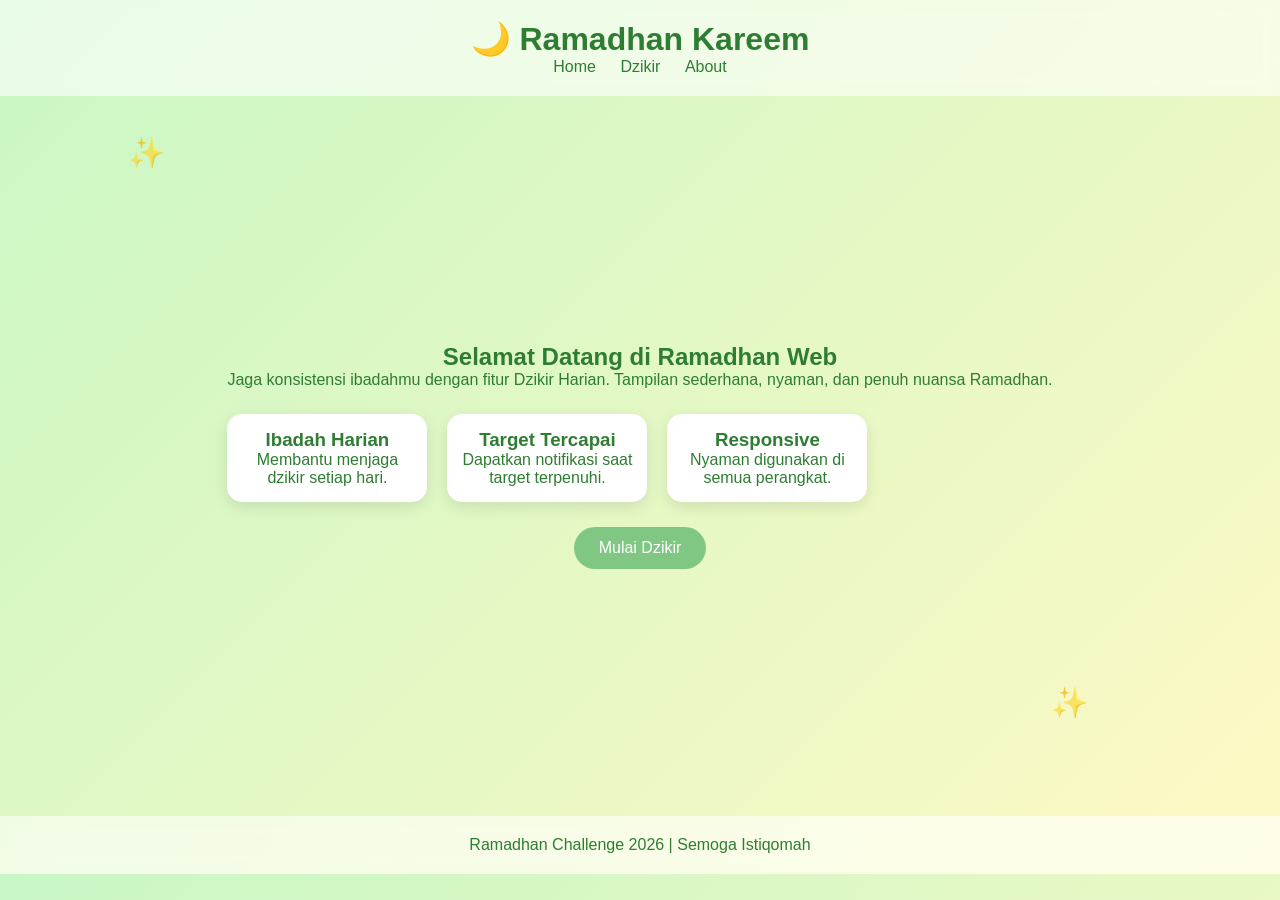
==== HTML/index.html @ 4e6990dd "first commit" ====
<!DOCTYPE html>
<html lang="id">
<head>
    <meta charset="UTF-8">
    <title>Ramadhan Web</title>

    <link rel="stylesheet" href="../main.css">
    <link rel="stylesheet" href="../dzikir.css">
    <link rel="stylesheet" href="../responsive.css">
</head>
<body>

<header>
    <h1>🌙 Ramadhan Kareem</h1>
    <nav>
        <a href="index.html">Home</a>
        <a href="dzikir.html">Dzikir</a>
        <a href="about.html">About</a>
    </nav>
</header>

<main>
    <section class="hero">
        <h2>Selamat Datang di Ramadhan Web</h2>
        <p>
            Jaga konsistensi ibadahmu dengan fitur Dzikir Harian.
            Tampilan sederhana, nyaman, dan penuh nuansa Ramadhan.
        </p>

        <div class="feature-box">
            <div class="feature">
                <h3> Ibadah Harian</h3>
                <p>Membantu menjaga dzikir setiap hari.</p>
            </div>
            <div class="feature">
                <h3> Target Tercapai</h3>
                <p>Dapatkan notifikasi saat target terpenuhi.</p>
            </div>
            <div class="feature">
                <h3> Responsive</h3>
                <p>Nyaman digunakan di semua perangkat.</p>
            </div>
        </div>

        <a href="dzikir.html" class="btn-primary">Mulai Dzikir</a>
    </section>
</main>

<footer>
    <p>Ramadhan Challenge 2026 | Semoga Istiqomah </p>
</footer>

<script src="../main.js"></script>
</body>
</html>
---- main.css ----
* {
    margin: 0;
    padding: 0;
    box-sizing: border-box;
}

body {
    font-family: 'Poppins', sans-serif;
    background: linear-gradient(135deg, #c8f7c5, #fff9c4);
    color: #2e7d32;
    overflow-x: hidden;
}

/* Dekorasi kembang api */
body::before,
body::after {
    content: "✨";
    position: fixed;
    font-size: 30px;
    animation: sparkle 4s infinite ease-in-out;
    opacity: 0.7;
}

body::before { top: 15%; left: 10%; }
body::after { bottom: 20%; right: 15%; }

header, footer {
    text-align: center;
    padding: 20px;
    background: rgba(255,255,255,0.6);
    backdrop-filter: blur(10px);
}

nav a {
    margin: 0 10px;
    text-decoration: none;
    color: #2e7d32;
    font-weight: 500;
}

main {
    min-height: 80vh;
    display: flex;
    justify-content: center;
    align-items: center;
    text-align: center;
}

.feature-box {
    display: flex;
    gap: 20px;
    margin: 25px 0;
}

.feature {
    background: white;
    padding: 15px;
    border-radius: 15px;
    width: 200px;
    box-shadow: 0 5px 15px rgba(0,0,0,0.1);
}

.btn-primary {
    background: #81c784;
    color: white;
    padding: 12px 25px;
    border-radius: 50px;
    text-decoration: none;
    display: inline-block;
}

.btn-danger {
    background: #fbc02d;
    color: #2e7d32;
    padding: 12px 25px;
    border-radius: 50px;
    border: none;
    cursor: pointer;
}
---- dzikir.css ----
.counter-container {
    background: white;
    padding: 50px;
    border-radius: 25px;
    width: 380px;
    box-shadow: 0 15px 40px rgba(0,0,0,0.15);
}

.counter-container h2 {
    font-size: 4.5rem;
}

.button-group {
    margin-top: 20px;
    display: flex;
    justify-content: center;
    gap: 15px;
}

.notification {
    margin-top: 20px;
    font-weight: bold;
    color: #388e3c;
}
---- responsive.css ----
@media (max-width: 768px) {
    .feature-box {
        flex-direction: column;
        align-items: center;
    }

    .counter-container {
        width: 90%;
    }
}
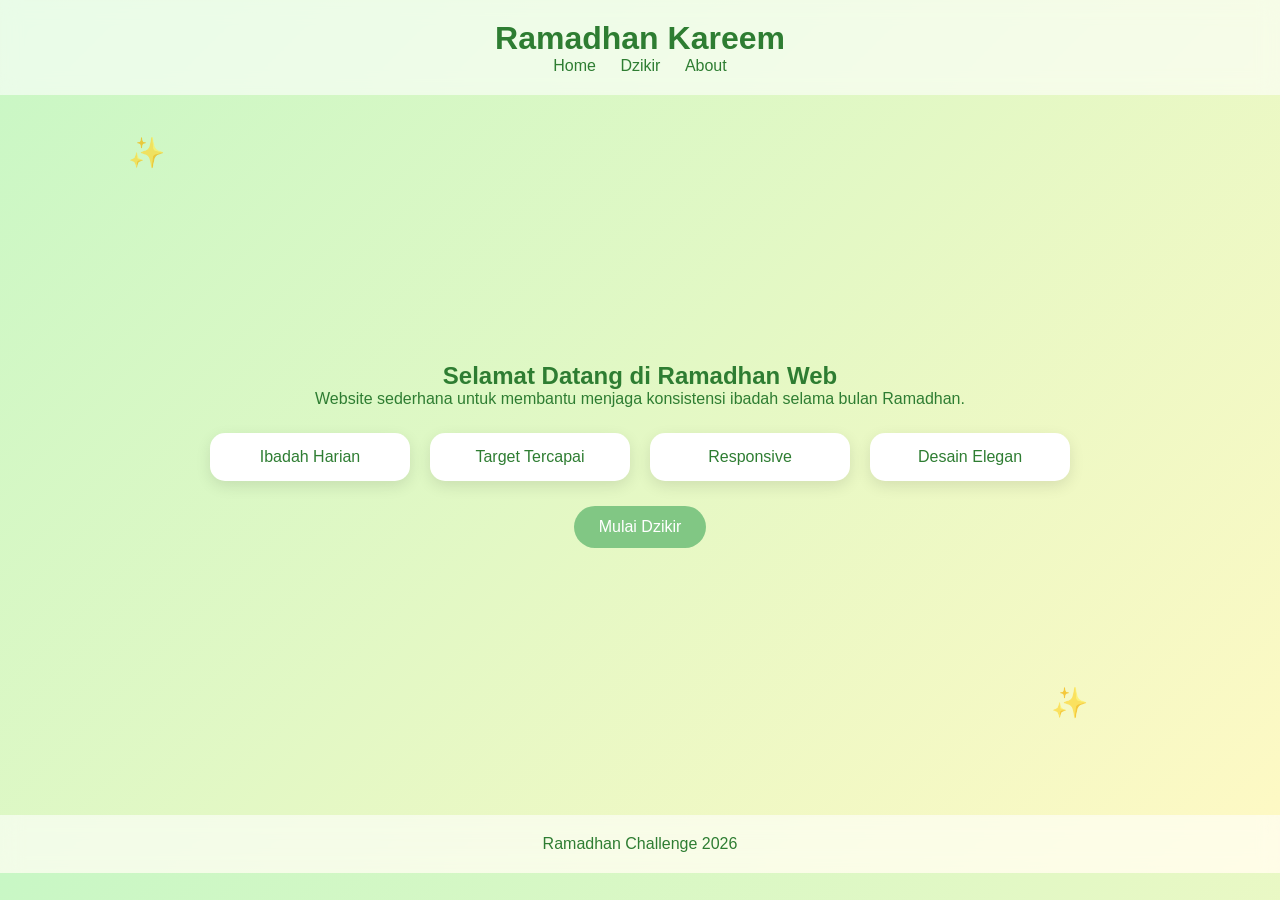
==== commit ee07d55b: "pembaruan" ====
--- a/HTML/index.html
+++ b/HTML/index.html
@@ -2,16 +2,17 @@
 <html lang="id">
 <head>
     <meta charset="UTF-8">
+    <meta name="viewport" content="width=device-width, initial-scale=1.0">
     <title>Ramadhan Web</title>
 
     <link rel="stylesheet" href="../main.css">
-    <link rel="stylesheet" href="../dzikir.css">
     <link rel="stylesheet" href="../responsive.css">
+    <link rel="stylesheet" href="../animation.css">
 </head>
 <body>
 
 <header>
-    <h1>🌙 Ramadhan Kareem</h1>
+    <h1> Ramadhan Kareem</h1>
     <nav>
         <a href="index.html">Home</a>
         <a href="dzikir.html">Dzikir</a>
@@ -22,24 +23,13 @@
 <main>
     <section class="hero">
         <h2>Selamat Datang di Ramadhan Web</h2>
-        <p>
-            Jaga konsistensi ibadahmu dengan fitur Dzikir Harian.
-            Tampilan sederhana, nyaman, dan penuh nuansa Ramadhan.
-        </p>
+        <p>Website sederhana untuk membantu menjaga konsistensi ibadah selama bulan Ramadhan.</p>
 
         <div class="feature-box">
-            <div class="feature">
-                <h3> Ibadah Harian</h3>
-                <p>Membantu menjaga dzikir setiap hari.</p>
-            </div>
-            <div class="feature">
-                <h3> Target Tercapai</h3>
-                <p>Dapatkan notifikasi saat target terpenuhi.</p>
-            </div>
-            <div class="feature">
-                <h3> Responsive</h3>
-                <p>Nyaman digunakan di semua perangkat.</p>
-            </div>
+            <div class="feature"> Ibadah Harian</div>
+            <div class="feature"> Target Tercapai</div>
+            <div class="feature"> Responsive</div>
+            <div class="feature"> Desain Elegan</div>
         </div>
 
         <a href="dzikir.html" class="btn-primary">Mulai Dzikir</a>
@@ -47,7 +37,7 @@
 </main>
 
 <footer>
-    <p>Ramadhan Challenge 2026 | Semoga Istiqomah </p>
+    <p>Ramadhan Challenge 2026</p>
 </footer>
 
 <script src="../main.js"></script>
--- a/responsive.css
+++ b/responsive.css
@@ -1,10 +1,21 @@
 @media (max-width: 768px) {
-    .feature-box {
+
+    header {
         flex-direction: column;
-        align-items: center;
+        text-align: center;
     }
 
-    .counter-container {
-        width: 90%;
+    nav {
+        justify-content: center;
+        margin-top: 10px;
+    }
+
+    .button-group {
+        flex-direction: column;
+    }
+
+    button {
+        width: 100%;
+        max-width: 250px;
     }
 }
--- a/animation.css
+++ b/animation.css
@@ -0,0 +1,4 @@
+button:active {
+    transform: scale(0.9);
+    transition: 0.1s;
+}
